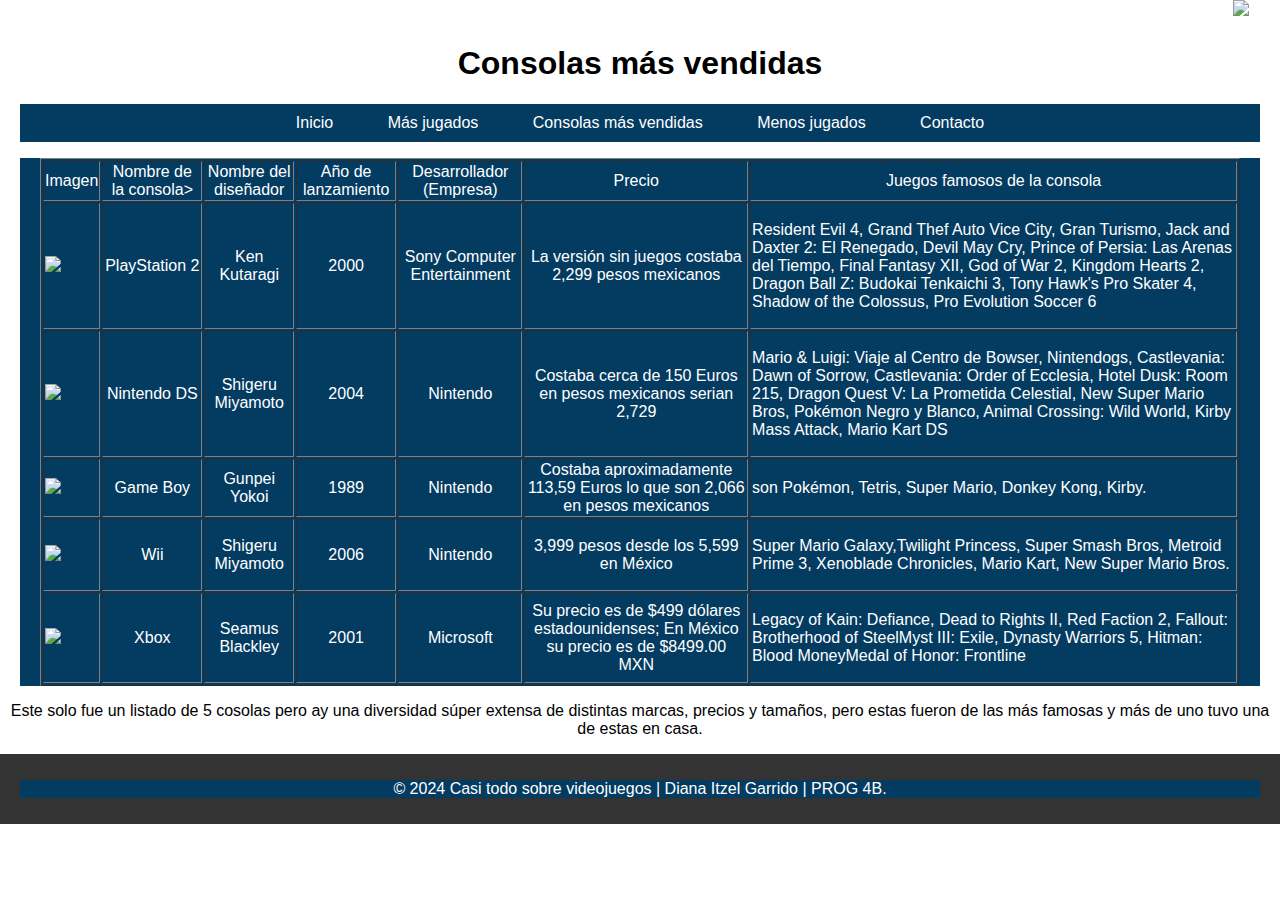
==== Consolas.html @ 03bc11d4 "Add files via upload" ====
<!DOCTYPE html>
<html lang="es">
<head>
    <meta charset="UTF-8"/>
    <meta name="viewport" content="width=device-width, initial-scale=1.0">
    <title>Consolas más vendidas</title>
    <link rel="stylesheet" href="estilos.css"/>
    <marquee><img width="50px" src="imagenes/Logo.png"/></marquee>
    <center><h1>Consolas más vendidas</h1></center>
    <div class="container">
        <nav>
        <ul>
            <li><a href="Pagina principal.html">Inicio</a></li>
            <li> <a href="Más juegos.html">Más jugados</a></li>
            <li> <a href="Consolas.html">Consolas más vendidas</a></li>
            <li> <a href="Menos jugados.html">Menos jugados</a></li>
            <li> <a href="contacto.html">Contacto</a></li>
        </ul>
        </nav>
        </div>
</head>
    <body>
        <div class="container">
            <table border="1">
                <tr>
                    <td><center>Imagen</center></td>
                    <td><center>Nombre de la consola></center></td>
                    <td><center>Nombre del diseñador</center></td>
                    <td><center>Año de lanzamiento</center></td>
                    <td><center>Desarrollador (Empresa)</center></td>
                    <td><center>Precio</center></td>
                    <td><center>Juegos famosos de la consola</center></td>
                </tr>
            <tr>
                <td><img width="90px" src="imagenes/Play2.jpg"/></td>
                <td><center>PlayStation 2</center></td>
                <td><center>Ken Kutaragi</center></td>
                <td><center>2000</center></td>
                <td><center>Sony Computer Entertainment</center></td>
                <td><center>La versión sin juegos costaba 2,299 pesos mexicanos</center></td>
                <td><p>Resident Evil 4, Grand Thef Auto Vice City, Gran Turismo, Jack and Daxter 2: El Renegado, Devil May Cry, Prince of Persia: Las Arenas del Tiempo, Final Fantasy XII, God of War 2, Kingdom Hearts 2, Dragon Ball Z: Budokai Tenkaichi 3, Tony Hawk's Pro Skater 4, Shadow of the Colossus, Pro Evolution Soccer 6</p></td>
            </tr>
            <tr>
                <td><img width="90px" src="imagenes/Nintendo DS.jpg"/></td>
                <td><center>Nintendo DS</center></td>
                <td><center>Shigeru Miyamoto</center></td>
                <td><center>2004</center></td>
                <td><center>Nintendo</center></td>
                <td><center>Costaba cerca de 150 Euros en pesos mexicanos serian 2,729</center></td>
                <td><p>Mario & Luigi: Viaje al Centro de Bowser, Nintendogs, Castlevania: Dawn of Sorrow, Castlevania: Order of Ecclesia, Hotel Dusk: Room 215, Dragon Quest V: La Prometida Celestial, New Super Mario Bros, Pokémon Negro y Blanco, Animal Crossing: Wild World, Kirby Mass Attack, Mario Kart DS</p></td>
            </tr>
            <tr>
                <td><img width="90px" src="imagenes/Gameboy.jpg"/></td>
                <td><center>Game Boy</center></td>
                <td><center>Gunpei Yokoi</center></td>
                <td><center>1989</center></td>
                <td><center>Nintendo</center></td>
                <td><center>Costaba aproximadamente 113,59 Euros lo que son 2,066 en pesos mexicanos </center></td>
                <td><p> son Pokémon, Tetris, Super Mario, Donkey Kong, Kirby.</p></td>
            </tr>
            <tr>
                <td><img width="90px" src="imagenes/Wii.jpg"/></td>
                <td><center>Wii</center></td>
                <td><center>Shigeru Miyamoto</center></td>
                <td><center>2006</center></td>
                <td><center>Nintendo</center></td>
                <td><center> 3,999 pesos desde los 5,599 en México</center></td>
                <td><p>Super Mario Galaxy,Twilight Princess, Super Smash Bros, Metroid Prime 3, Xenoblade Chronicles, Mario Kart, New Super Mario Bros.</p></td>
            </tr>
            <tr>
                <td><img width="90px" src="imagenes/xbox.jpg"/></td>
                <td><center>Xbox</center></td>
                <td><center>Seamus Blackley</center></td>
                <td><center>2001</center></td>
                <td><center>Microsoft</center></td>
                <td><center>Su precio es de $499 dólares estadounidenses; En México su precio es de $8499.00 MXN</center></td>
                <td><p>Legacy of Kain: Defiance, Dead to Rights II, Red Faction 2, Fallout: Brotherhood of SteelMyst III: Exile, Dynasty Warriors 5, Hitman: Blood MoneyMedal of Honor: Frontline</p></td>
            </tr>
            </table>
        </div>
        <center><p>Este solo fue un listado de 5 cosolas pero ay una diversidad súper extensa de distintas marcas, precios y tamaños, pero estas fueron de las más famosas y más de uno tuvo una de estas en casa.</p></center>
        <footer>
            <div class="container">
                <center><p>&copy; 2024 Casi todo sobre videojuegos | Diana Itzel Garrido | PROG 4B.</p></center>
              </div>
        </footer>
    </body>
</html>
---- estilos.css ----
body {
            font-family: Arial, sans-serif;
            margin: 0;
            padding: 0;
        }
        .container {
            width: 100%;
            max-width: 1200px;
            margin: 0 auto;
            padding: 0 20px;
            background-color: #033b61; 
            color: #fff; 
        }
        nav {
            background-color: #033b61;
        }
        nav ul li a:hover {
            background-color: #0056b3;
          }
        nav ul {
            list-style-type: none;
            padding: 0;
            text-align: center;
        }
        nav ul li {
            display: inline-block;
            margin: 0 10px;
        }
        nav ul li a {
            text-decoration: none;
            color: #fff;
            padding: 10px 15px;
            display: block;
        }
        h5 {
            text-align: center;
        }
        .content {
            text-align: center;
            margin-bottom: 20px;
        }
        .video {
            text-align: center;
            margin-bottom: 20px;
        }
        footer {
            background-color: #333;
            color: #fff;
            text-align: center;
            padding: 10px 0;
        }
        @media (max-width: 768px) {
        footer {
        font-size: 14px;
        }
}
        .container1 {
            max-width: 1200px;
            margin: 0 auto;
        }
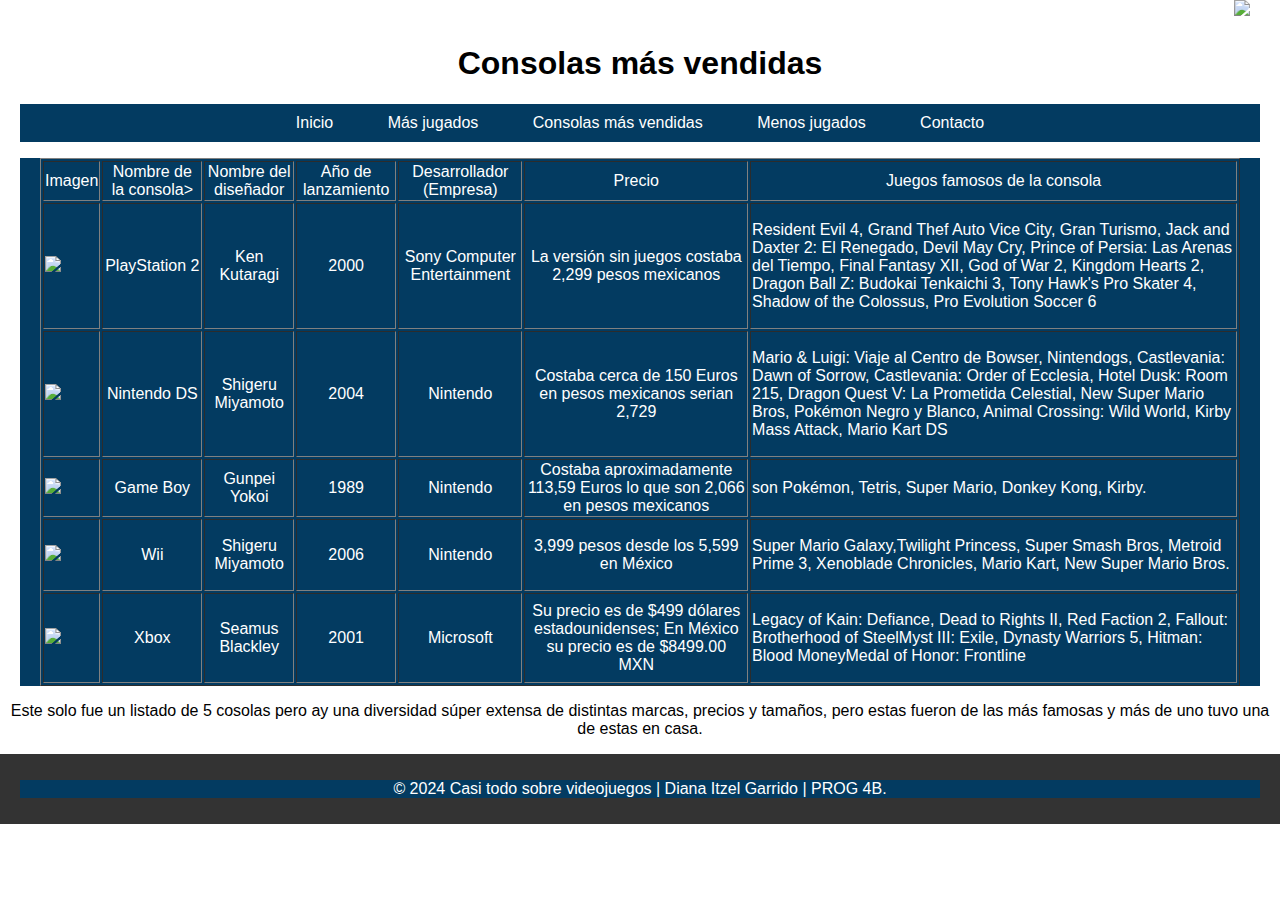
==== commit c74e5cf9: "Add files via upload" ====
--- a/Consolas.html
+++ b/Consolas.html
@@ -10,7 +10,7 @@
     <div class="container">
         <nav>
         <ul>
-            <li><a href="Pagina principal.html">Inicio</a></li>
+            <li><a href="Index.html">Inicio</a></li>
             <li> <a href="Más juegos.html">Más jugados</a></li>
             <li> <a href="Consolas.html">Consolas más vendidas</a></li>
             <li> <a href="Menos jugados.html">Menos jugados</a></li>
